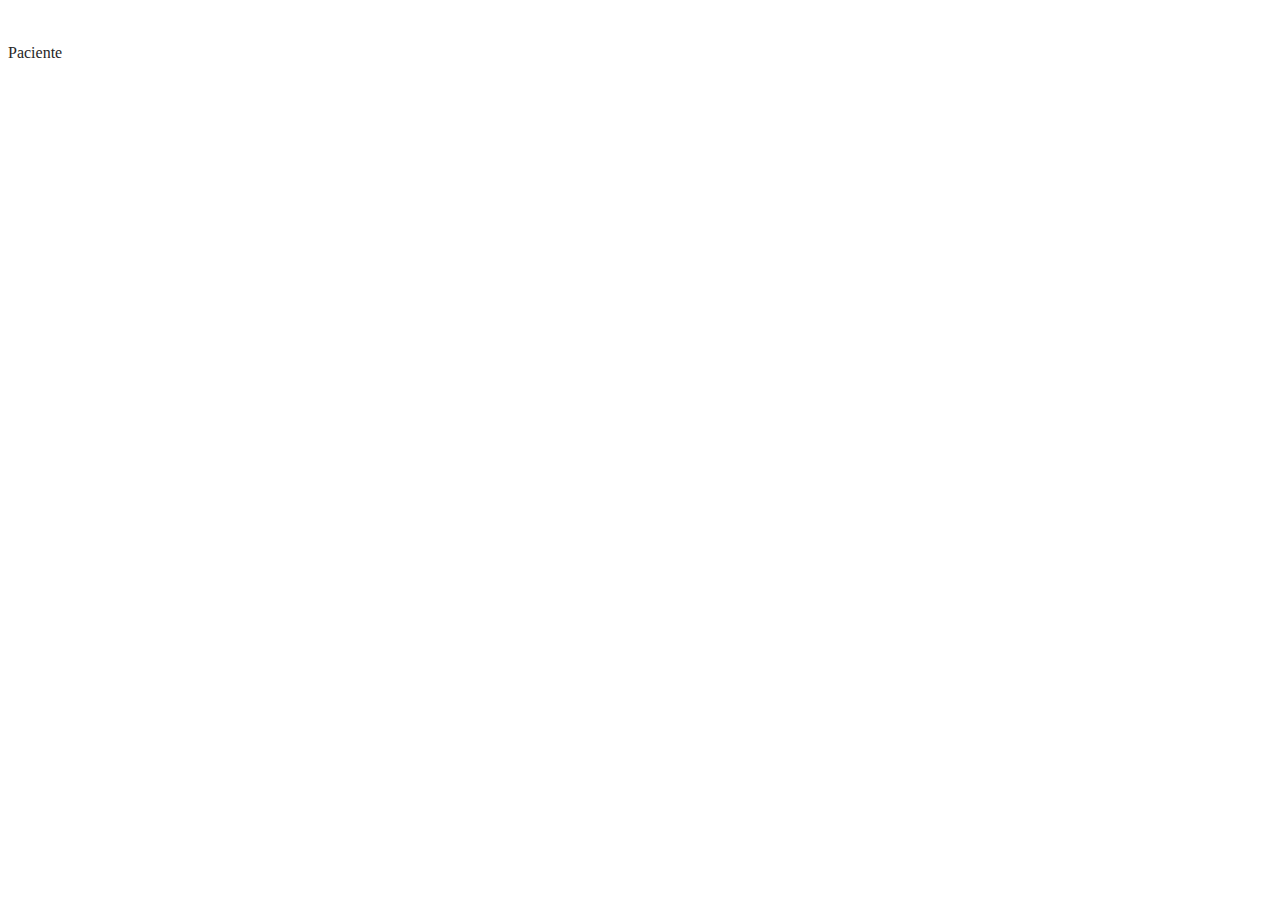
==== docs/index.html @ dc3dd359 "segundo commit" ====
<!DOCTYPE html>
<html lang="pt">
<head>
    <meta charset="UTF-8">
    <meta name="viewport" content="width=device-width, initial-scale=1.0">
    <meta http-equiv="X-UA-Compatible" content="ie=edge">
    <title>Tree-Map</title>
    <link rel="stylesheet" href="index.css">
    <script src="https://code.jquery.com/jquery-3.1.1.min.js"></script>
    <script src="https://code.highcharts.com/highcharts.js"></script>
    <script src="https://code.highcharts.com/modules/heatmap.js"></script>
    <script src="https://code.highcharts.com/modules/treemap.js"></script>
    <script src="index.js"></script>
</head>
<body>
    <div id="container"></div>
    <br><br>
    <div id="pagina">
        <a href="#">Paciente</a>
    </div>
</body>
</html>
---- docs/index.css ----
#container {
    min-width: 300px;
    max-width: 600px;
    margin: 0 auto;
}

a {
    text-decoration: none;
    color: rgb(39, 37, 37)
}

a:hover {
  color:red;
}
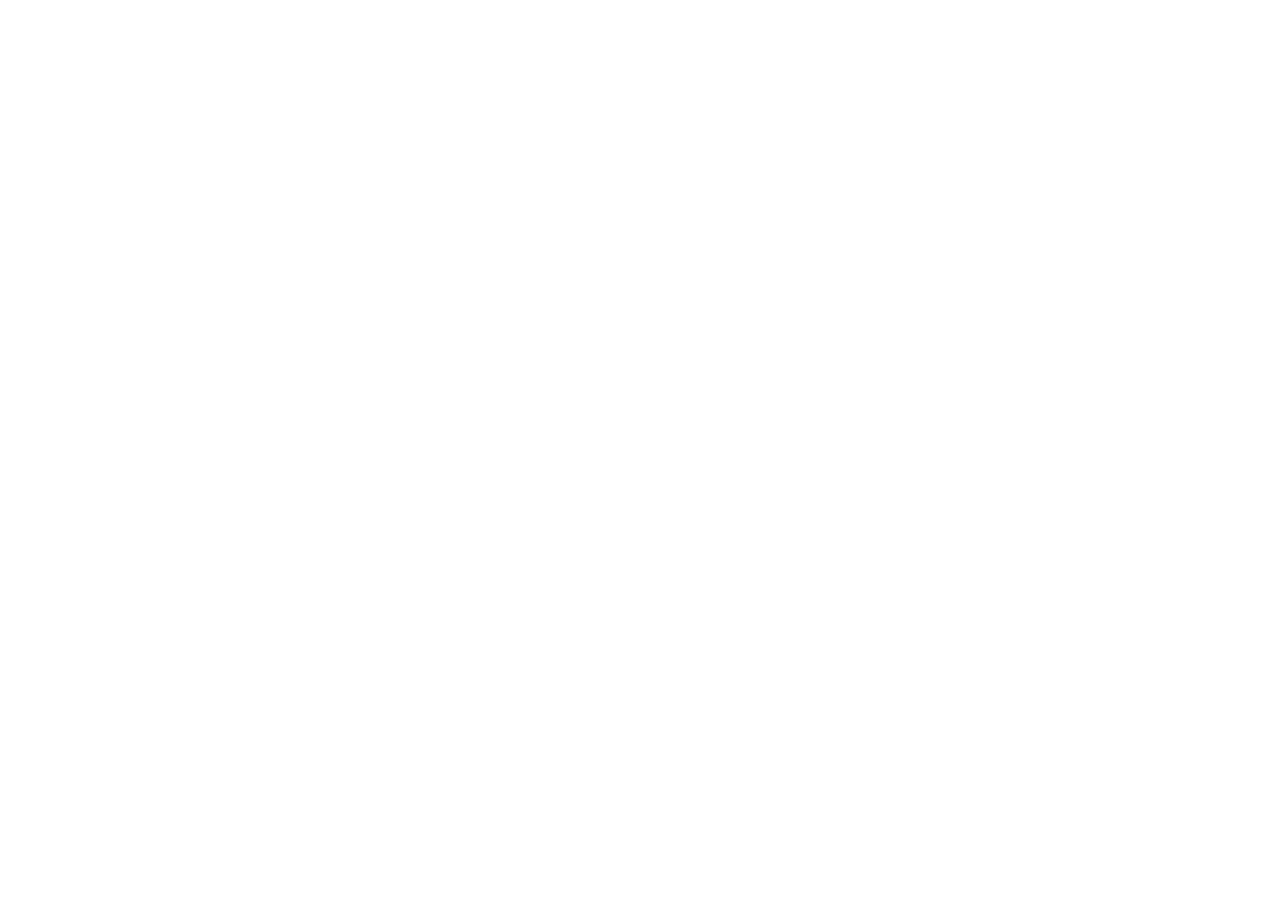
==== commit baa713e3: "forma correta de apresentação" ====
--- a/docs/index.html
+++ b/docs/index.html
@@ -14,9 +14,5 @@
 </head>
 <body>
     <div id="container"></div>
-    <br><br>
-    <div id="pagina">
-        <a href="#">Paciente</a>
-    </div>
 </body>
 </html>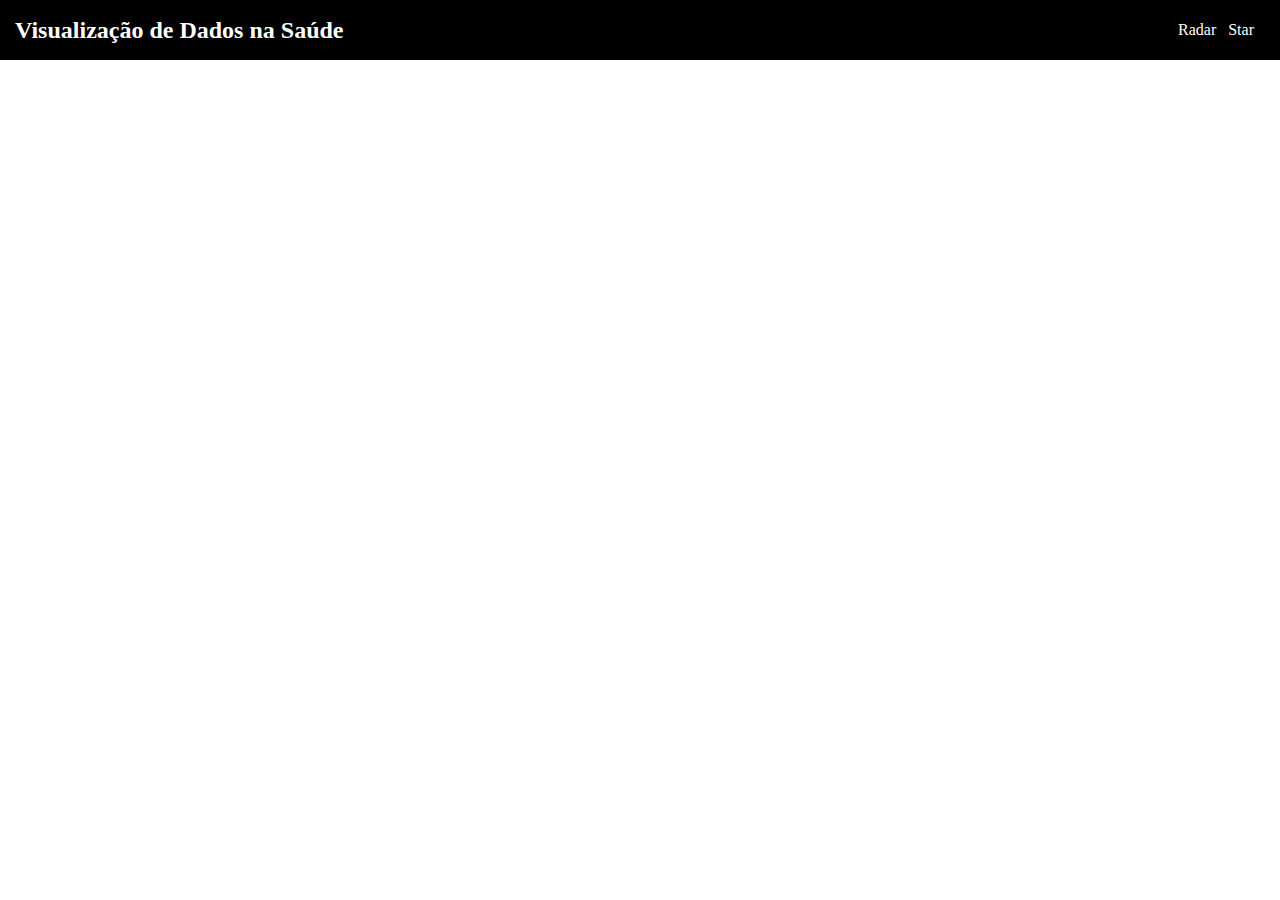
==== commit 8c9d479b: "[UPD] atualizado!" ====
--- a/docs/index.html
+++ b/docs/index.html
@@ -13,6 +13,23 @@
     <script src="index.js"></script>
 </head>
 <body>
-    <div id="container"></div>
+    <div class="row">
+        <div id='target'> 
+            <div class="app app--fixed-header">
+                <header class="header header--fixed">
+                    <h1 class="header__title">
+                        Visualização de Dados na Saúde
+                    </h1>
+                    <nav class="nav">
+                        <ul class="nav-list">
+                            <li><a href="https://fafa1.github.io/vis-saude/">Radar</a></li>
+                            <li><a href="https://fafa1.github.io/d3-res/">Star</a></li>    
+                        </ul>
+                    </nav> 
+                </header> 
+            </div>
+        </div>
+    </div>
+    <div style="width:100%; height:500px;" id="container"></div>
 </body>
 </html>--- a/docs/index.css
+++ b/docs/index.css
@@ -11,4 +11,66 @@
 
 a:hover {
   color:red;
-}+}
+
+.app.app--fixed-header {
+    margin-top: 75px;
+}
+
+.header {
+    display: flex;
+    align-items: center;
+}
+
+a {
+    text-decoration: none;
+    color: #FFF;
+    display: inline-block;
+    padding: 6px;
+}
+
+
+
+.header.header--fixed {
+    position: fixed;
+    top: 0;
+    left: 0;
+    width: 100%;
+    height: 60px;
+    background-color: #000
+}
+
+.header.header--fixed .nav {
+    height: 100%;
+}
+
+.header__title {
+    margin: 0;
+    color: #fff;
+    font-size: 24px;
+    margin-left: 15px;
+}
+
+.header__sub-title {
+    margin-left: 5px;
+    font-size: 12px;
+}
+
+.header .nav {
+    margin-left: auto;
+}
+
+.nav-list {
+    display: flex;
+    list-style: none;
+    padding-left: 0;
+    margin: 0;
+    color: aqua;
+}
+
+.header.header--fixed .nav-list {
+    height: 100%;
+    align-items: center;
+    justify-content: flex-end;
+    margin-right: 20px;
+} 